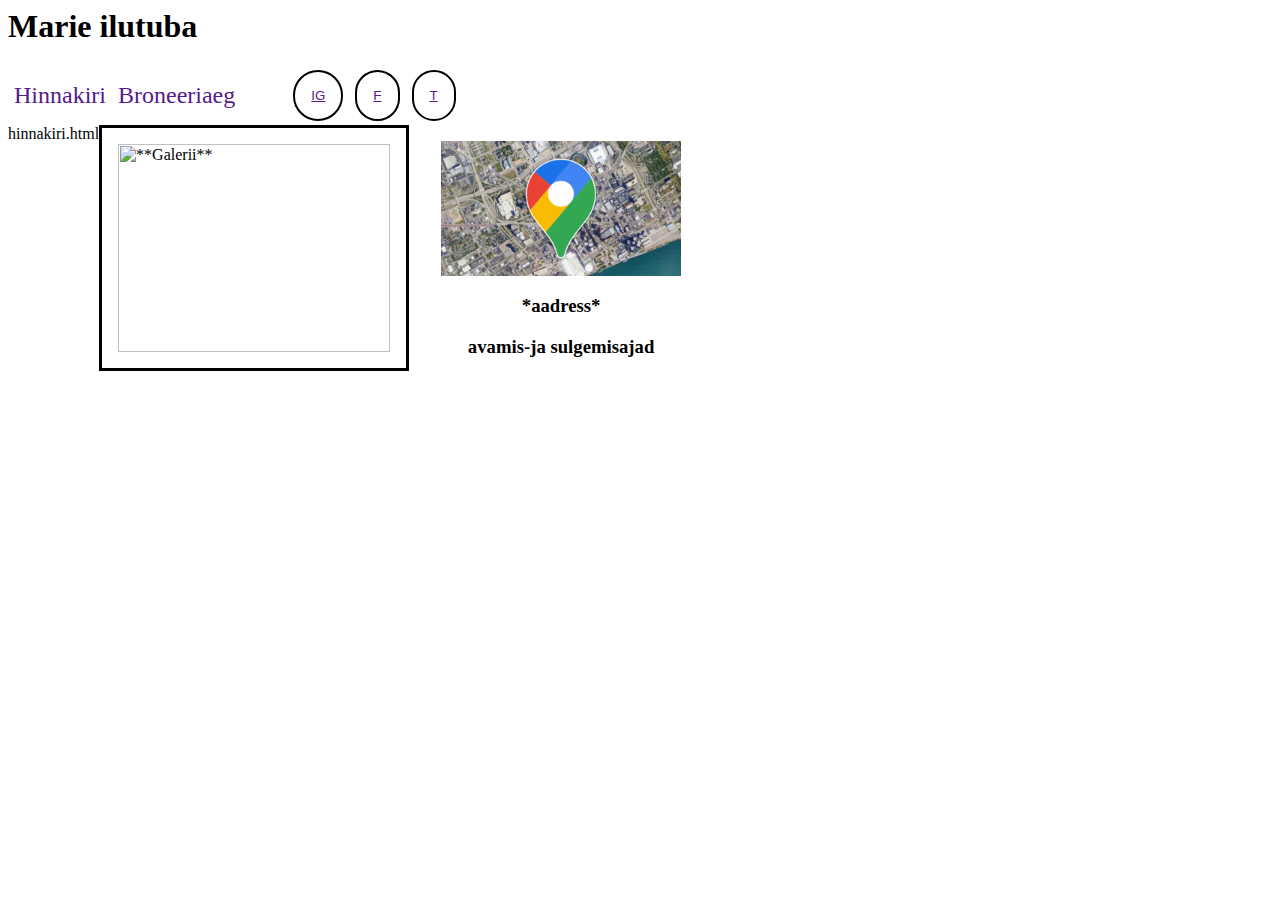
==== index.html @ 345b6ef9 "midagi1" ====
<html lang="en">
<head>
    <meta charset="UTF-8">
    <meta http-equiv="X-UA-Compatible" content="IE=edge">
    <meta name="viewport" content="width=device-width, initial-scale=1.0">
    <title>Marie Ilutuba</title>
    <link rel="stylesheet" href="style.css">
</head>
<body>
    <h1>Marie ilutuba</h1>
    <div class="nupud"> 
        <button class="hinnakiri"><a class="Hinna" href="">Hinnakiri</a></button>
        <button class="bron"><a class="Bron" href="">Broneeriaeg</a></button>
        <div class="sotsiaalmeedia">
            <button id="ig"><a href="">IG</a></button>
            <button id="f"><a href="">F</a></button>
            <button id="t"><a href="">T</a></button>
        </div>
    </div>
    <di class="main">hinnakiri.html
        <img class="galerii" src="" alt="**Galerii**">
        
        <div class="info">
            <img class="guugu" src="ggmaps.png" alt="Google maps kaart">
            <h3>*aadress*</h3>
            <h3>avamis-ja sulgemisajad</h3>
    </div>
        

    </div>
    
</body>
</html>
---- style.css ----
button{
    background-color: burlywood;
    border-style: none;
    border-radius: none;
    background: none;


}
.nupud{
    display: flex;

}
.sotsiaalmeedia{
    margin-left: 3rem;
}
#ig,#t,#f{
    padding: 1rem;
    margin: 0.25rem;
    border-style: solid;
    border-color: black;
    border-radius: 4rem;
}
.hinnakiri .hinna,.Bron .bron{
    font-size: 1.5rem;
    font-family:fantasy;
    text-decoration: none;
}

.galerii{
    padding: 1rem;
    width: 17rem;
    height: 13rem;
    border: solid;
    border-color: black;
}
.main{
    display: flex;
}
.info{
    margin: 1rem 0 0 2rem;
    
}
.info h3{
    text-align: center;
}

.guugu{
    width: 15rem;
}
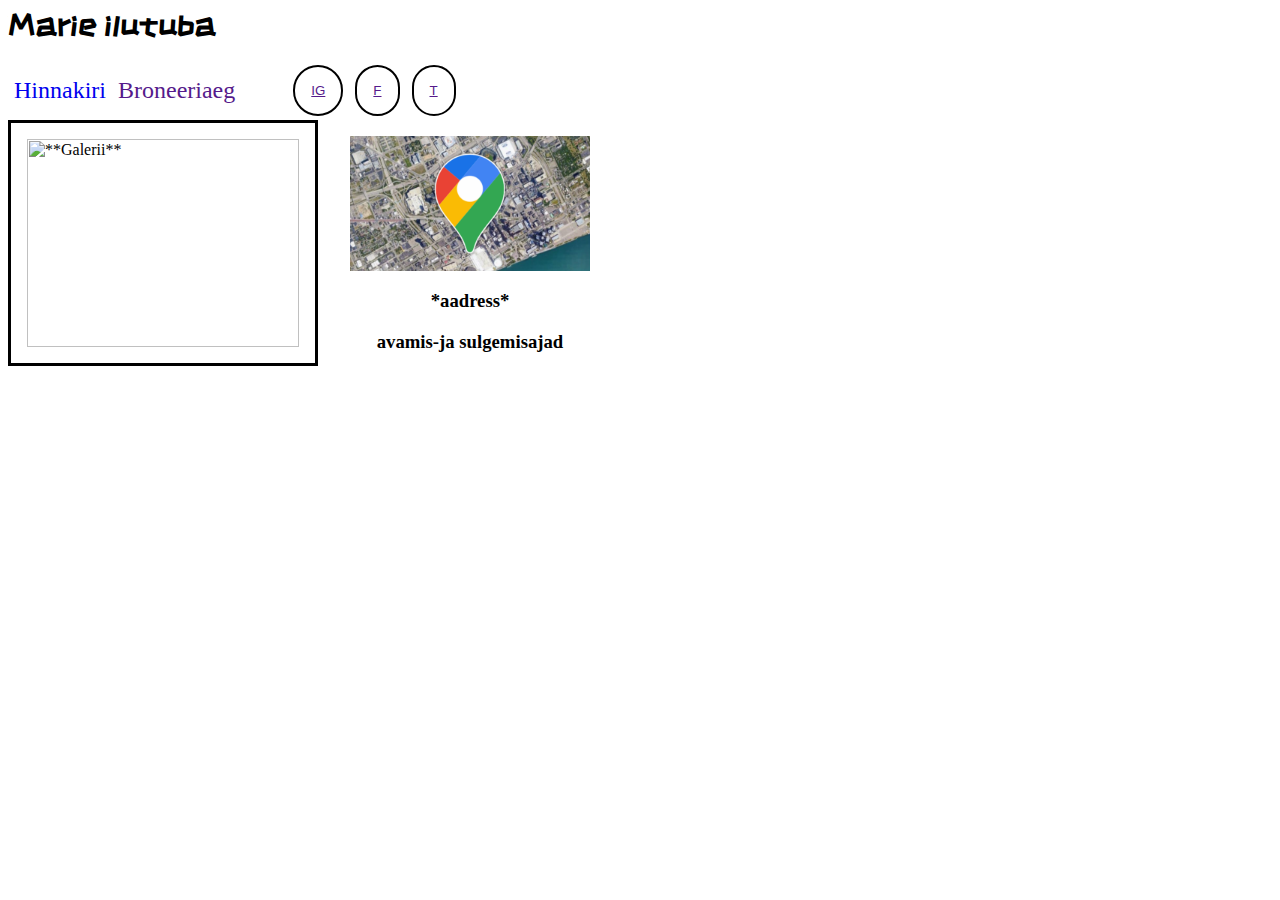
==== commit f8c369bd: "acid" ====
--- a/index.html
+++ b/index.html
@@ -5,11 +5,14 @@
     <meta name="viewport" content="width=device-width, initial-scale=1.0">
     <title>Marie Ilutuba</title>
     <link rel="stylesheet" href="style.css">
+    <link rel="preconnect" href="https://fonts.googleapis.com">
+<link rel="preconnect" href="https://fonts.gstatic.com" crossorigin>
+<link href="https://fonts.googleapis.com/css2?family=ZCOOL+KuaiLe&display=swap" rel="stylesheet"> 
 </head>
 <body>
-    <h1>Marie ilutuba</h1>
+    <h1 id="pealkiri">Marie ilutuba</h1>
     <div class="nupud"> 
-        <button class="hinnakiri"><a class="Hinna" href="">Hinnakiri</a></button>
+        <button class="hinnakiri"><a class="Hinna" href="hinnakiri.html">Hinnakiri</a></button>
         <button class="bron"><a class="Bron" href="">Broneeriaeg</a></button>
         <div class="sotsiaalmeedia">
             <button id="ig"><a href="">IG</a></button>
@@ -17,7 +20,7 @@
             <button id="t"><a href="">T</a></button>
         </div>
     </div>
-    <di class="main">hinnakiri.html
+    <di class="main">
         <img class="galerii" src="" alt="**Galerii**">
         
         <div class="info">
--- a/style.css
+++ b/style.css
@@ -6,6 +6,9 @@
 
 
 }
+#pealkiri{font-family: 'ZCOOL KuaiLe', cursive;
+animation: epic 4s; 
+animation-iteration-count: infinite;}
 .nupud{
     display: flex;
 
@@ -48,4 +51,13 @@
     width: 15rem;
 }
 
+@keyframes epic{
+    0%{color:black;}
+    20%{color: green;}
+    40%{color: red;}
+    60%{color: blue;}
+    80%{color: lightblue;}
+    100%{color: black;}
 
+}
+
